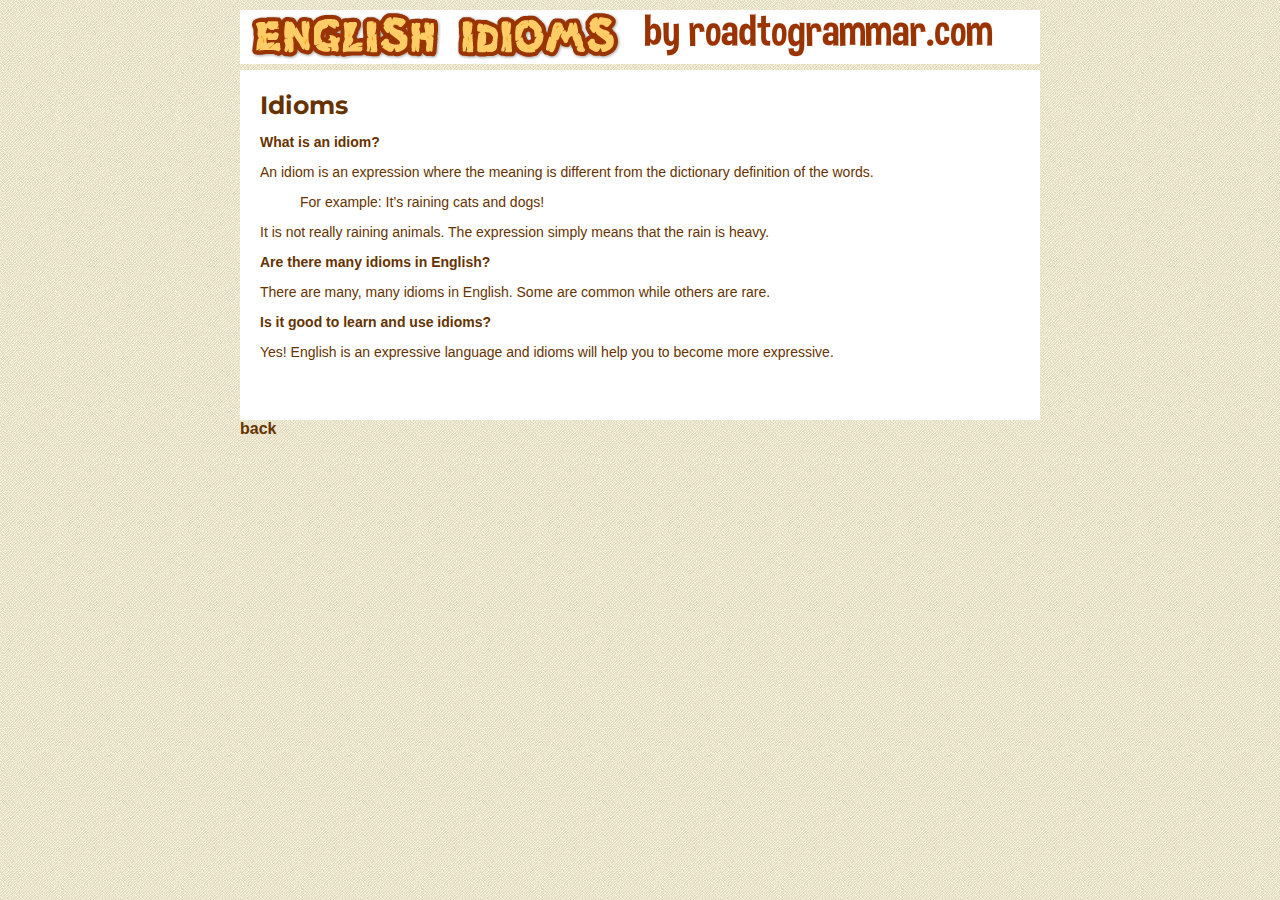
==== about/index.html @ b1382628 "1st Draft" ====
<!DOCTYPE html>
<html lang="en">
<head>
<meta charset=utf-8>
    <title>Let's learn all about idioms</title>
    <link href="main.css"rel="stylesheet"type="text/css"/>
    <meta name=viewport content="width=device-width, initial-scale=1.0, maximum-scale=1.0, user-scalable=no">
 	<script src="jquery-1.9.1.min.js"></script>
    <script src="controller.js"></script>
	<link href='http://fonts.googleapis.com/css?family=Open+Sans:400,800' rel='stylesheet' type='text/css'>
	<link href='http://fonts.googleapis.com/css?family=Montserrat:400,700' rel='stylesheet' type='text/css'>
</head>
<body>

<div id="topbar">
<div id="banner"> <img src="logo1.png"><img id="i2" src="logo2.png"></div></div>
<div id="spacer"></div>

<div id="navContent">

<div id="about">
  <div class="eg2"><strong>Idioms</strong></div>
  <p><strong>What is an idiom?</strong></p>
  <p>An idiom is an expression where the meaning is different from the dictionary definition of the words.</p>
  <blockquote>
    <p>For example: It&rsquo;s raining cats and dogs!</p>
  </blockquote>
  <p>It is not really raining animals. The expression simply means that the rain is heavy.</p>
  <p><strong>Are there many idioms in English?</strong></p>
  <p>There are many, many idioms in English. Some are common while others are rare. </p>
  <p><strong>Is it good to learn and use idioms?</strong></p>
  <p>Yes! English is an expressive language and idioms will help you to become more expressive.</p>
</div>
 
</div>
 


<div id="footer">

<div id="home"><a href="../index.html"><b>back</b></a></div>

</div>

</body>
</html>
---- about/main.css ----
html, body {
	margin: 0;
	padding: 0;
	 
	  background-image:url(bgtile.png);
 
 cursor:default;
	    }

#navContent{

margin:auto;	width:800px;height:350px;background-color:#FFF;
position:relative;
overflow:hidden;
}



#about{ 
margin:auto;
padding:10px;margin:10px;font-size:14px;color:#663300;
font-family:Arial, Helvetica, sans-serif;}


#banner{background-color:white;}
#banner img{width:50%}
#footer{height:40px;width:100%;}
#home{
width:800px;
margin:auto;color:#663300;font-size:16px;font-family:Arial, Helvetica, sans-serif;}

#scorebar{
width:800px;
margin:auto;
color:#663300;
font-family:Arial, Helvetica, sans-serif;
}
#score1{float:left;padding-right:10px;}
#score2{float:left;padding-right:10px;}

 
 
 

.tf1{height:220px;padding:10px;width:470px;font-size:40px;color:#663300;float:left;background-color:rgba(255,255,255,0.5);
		font-family:Open Sans,Montserrat,Arial, Helvetica, sans-serif;}

 

.tf1b{width:200px;padding:10px;margin:10px;font-size:25px;color:#663300;float:right;background-color:rgba(255,255,255,0.5);
		font-family:Open Sans,Montserrat,Arial, Helvetica, sans-serif;}



.tf1b:hover{
    background-color:Silver;
	cursor:pointer;
} 

 

.rightpic{position:absolute;right:0px;top:0px;}

.title1{width:400px;height:100px;padding:20px;font-size:65px;
color:#663300;background-color:rgba(255,255,255,0.5);
		font-family:Montserrat,Arial, Helvetica, sans-serif;}

.title2{width:400px;padding:20px;font-size:45px;color:#663300;float:left;background-color:rgba(255,255,255,0.5);
		font-family:Montserrat,Arial, Helvetica, sans-serif;}






.eg1{width:760px;height:60px;padding:20px;font-size:35px;color:#663300;
		font-family:Montserrat,Arial, Helvetica, sans-serif;}
.eg2{ font-size:25px;color:#663300;
		font-family:Montserrat,Arial, Helvetica, sans-serif;}
.eg3{width:800px; padding:20px;font-size:15px;color:#663300;
		font-family:Montserrat,Arial, Helvetica, sans-serif;}

 #topbar{
height:50px;
margin-top:10px;
 }
 
 #banner {
 	width:800px;
margin:auto;}
	 	
	 
	 



#spacer{
	height:10px;
	}

#spacer3{width:30px;float:left;margin-left:30px; }
 
#game1{

margin:auto;	width:800px;height:350px;
right:-800px;
position:absolute;
}

#game2{

margin:auto;	width:800px;height:350px;
right:-800px;
position:absolute;
}


.feedback1{
width:100px;
font-size:30px;
color:#FFFFCC;
font-family:Montserrat,Arial, Helvetica, sans-serif;
position:absolute;
left:10px;
bottom:15px;
}


#feedback{color:#663300;}
#aboutContent{

margin:auto;	width:800px;height:400px;
position:relative;
overflow:hidden;
font-family:Arial, Helvetica, sans-serif;
color:#FFFFFF;
}

 
a:link {color:#663300;text-decoration:none;}      /* unvisited link */
a:visited {color:#999999;text-decoration:none;}  /* visited link */
a:hover {color:#999999;text-decoration:none;}  /* mouse over link */
a:active {color:#663300;text-decoration:none;}  /* selected link */ 
	 







@media screen and (max-width:800px) {
	#navContent{width:90%;height:auto;}
	#home{width:90%;}
		#topbar{height:50px;}
	#banner  {width:100%; 	}
}
	
	
	
@media screen and (max-width:450px) {
#i2{display:none;}
#banner  {width:100%; 	}
#banner img{width:100%;}
}	
		 		
@media screen and (max-width:350px) {#banner img{  margin-top:10px;}}
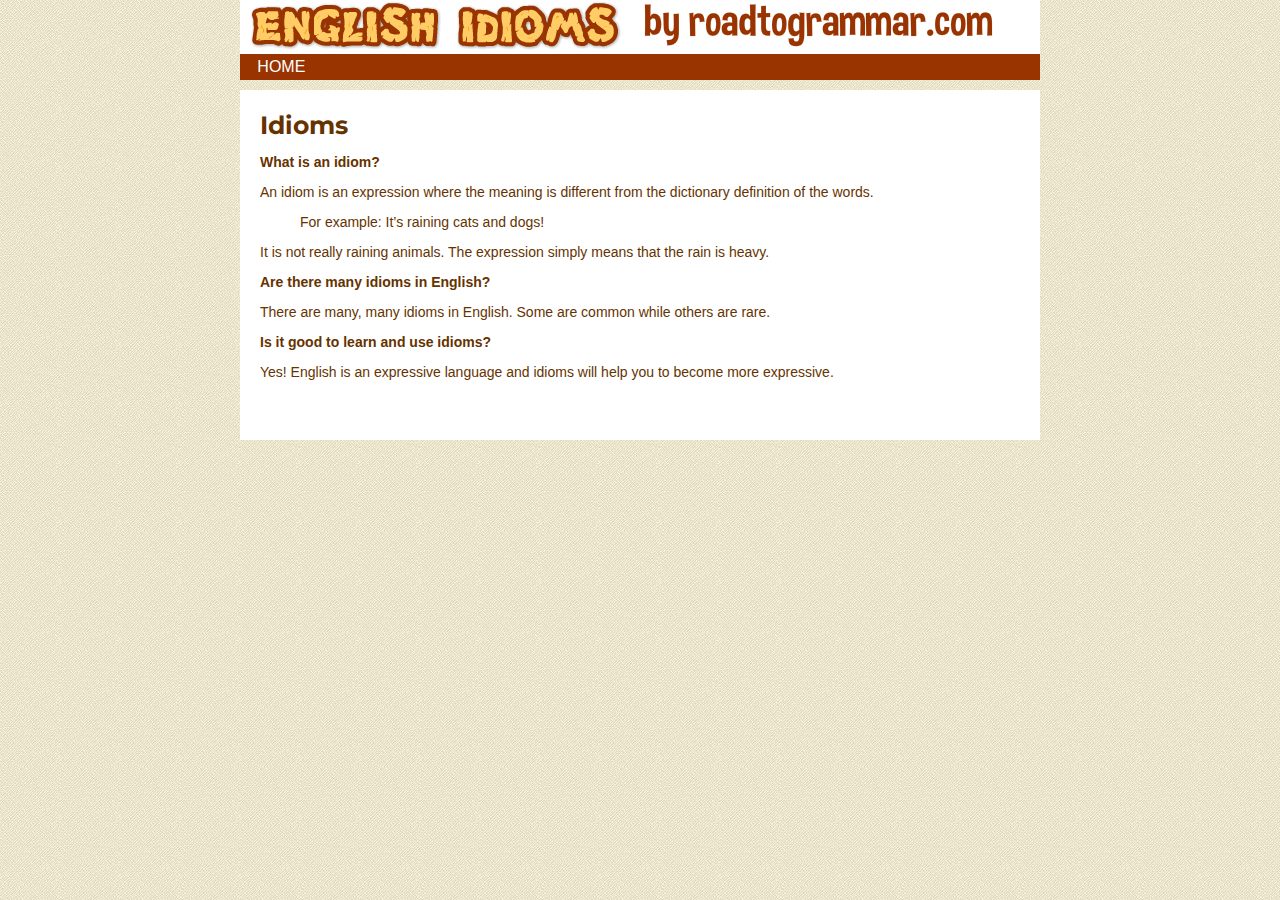
==== commit 37989135: "liveappv2" ====
--- a/about/index.html
+++ b/about/index.html
@@ -13,7 +13,9 @@
 <body>
 
 <div id="topbar">
-<div id="banner"> <img src="logo1.png"><img id="i2" src="logo2.png"></div></div>
+<div id="banner"> <img src="logo1.png"><img id="i2" src="logo2.png"></div>
+<div id="topbar"><a href="../index.html"><div id="home2">&nbsp;&nbsp;&nbsp;HOME</div></a></div>
+</div>
 <div id="spacer"></div>
 
 <div id="navContent">
@@ -38,7 +40,7 @@
 
 <div id="footer">
 
-<div id="home"><a href="../index.html"><b>back</b></a></div>
+ 
 
 </div>
 
--- a/about/main.css
+++ b/about/main.css
@@ -28,7 +28,9 @@
 #home{
 width:800px;
 margin:auto;color:#663300;font-size:16px;font-family:Arial, Helvetica, sans-serif;}
-
+#home2{background-color:#930;color:white;
+padding:4px;font-family:Arial, Helvetica, sans-serif;margin:auto;width:792px;}		
+#home2:hover{background-color:#F60;cursor:pointer;}
 #scorebar{
 width:800px;
 margin:auto;
@@ -80,9 +82,10 @@
 .eg3{width:800px; padding:20px;font-size:15px;color:#663300;
 		font-family:Montserrat,Arial, Helvetica, sans-serif;}
 
- #topbar{
-height:50px;
-margin-top:10px;
+ 
+ #topbar{width:100%;position:fixed;z-index:3;
+height:100px;
+
  }
  
  #banner {
@@ -95,7 +98,7 @@
 
 
 #spacer{
-	height:10px;
+	height:90px;
 	}
 
 #spacer3{width:30px;float:left;margin-left:30px; }
